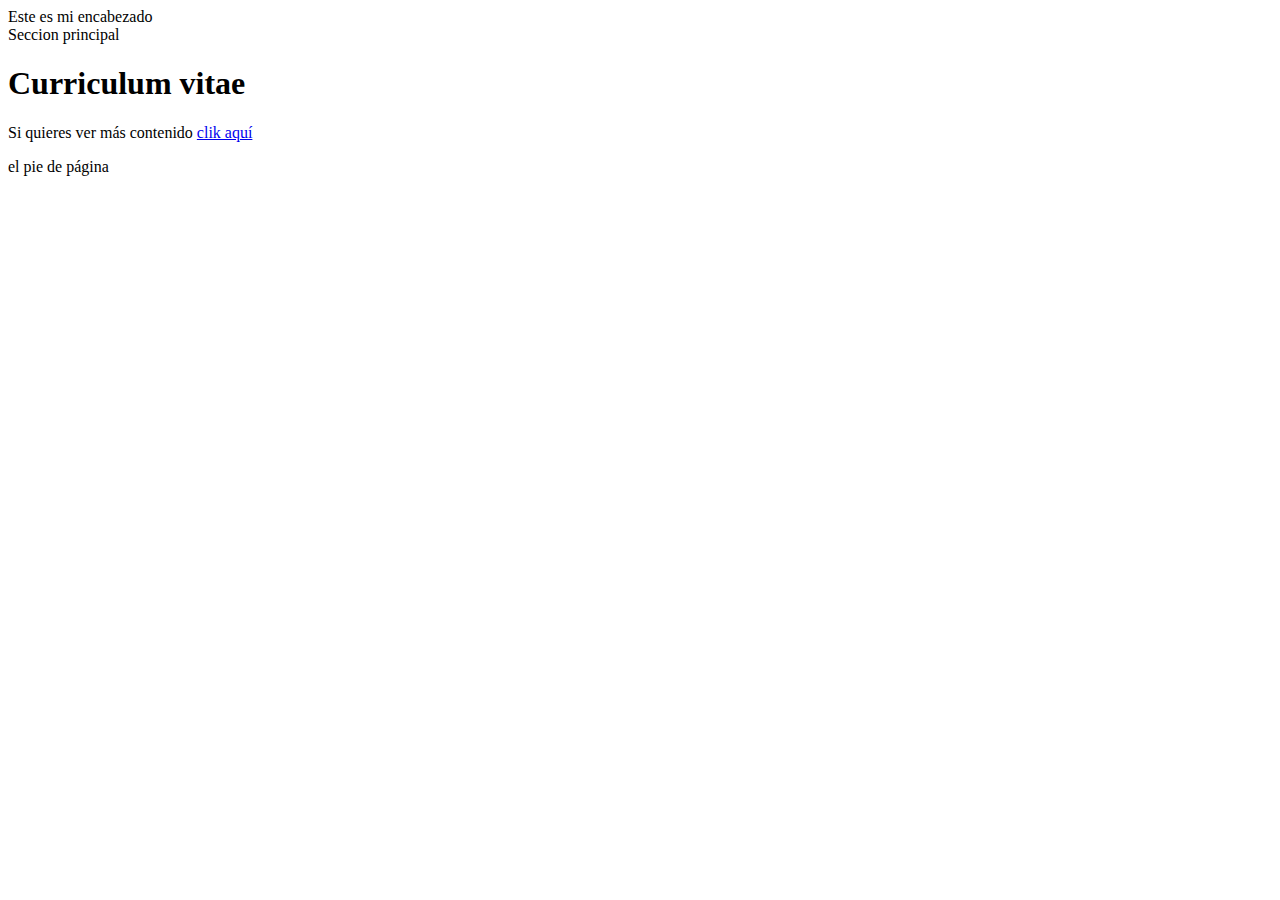
==== 1 - Curriculum Vitae/index.html @ 44d8aab8 "Se agrega Curriculum Vitae, y Clon de Google" ====
<!DOCTYPE html>
<html lang="en">
<head>
    <meta charset="UTF-8">
    <meta name="viewport" content="width=device-width, initial-scale=1.0">
    <title>Curriculum vitae R.A.Q.L</title>
</head>
<body>
    
    <header>Este es mi encabezado</header> <!-- Encavezado -->
    <main>Seccion principal
        <h1>Curriculum vitae</h1>
        <p id="parrafoprincipal">Si quieres ver más contenido <a href="#">clik aquí</a></p>
    </main> <!--Sección principal-->
    <footer>el pie de página</footer>  <!--El pie de página-->
</body>
</html>
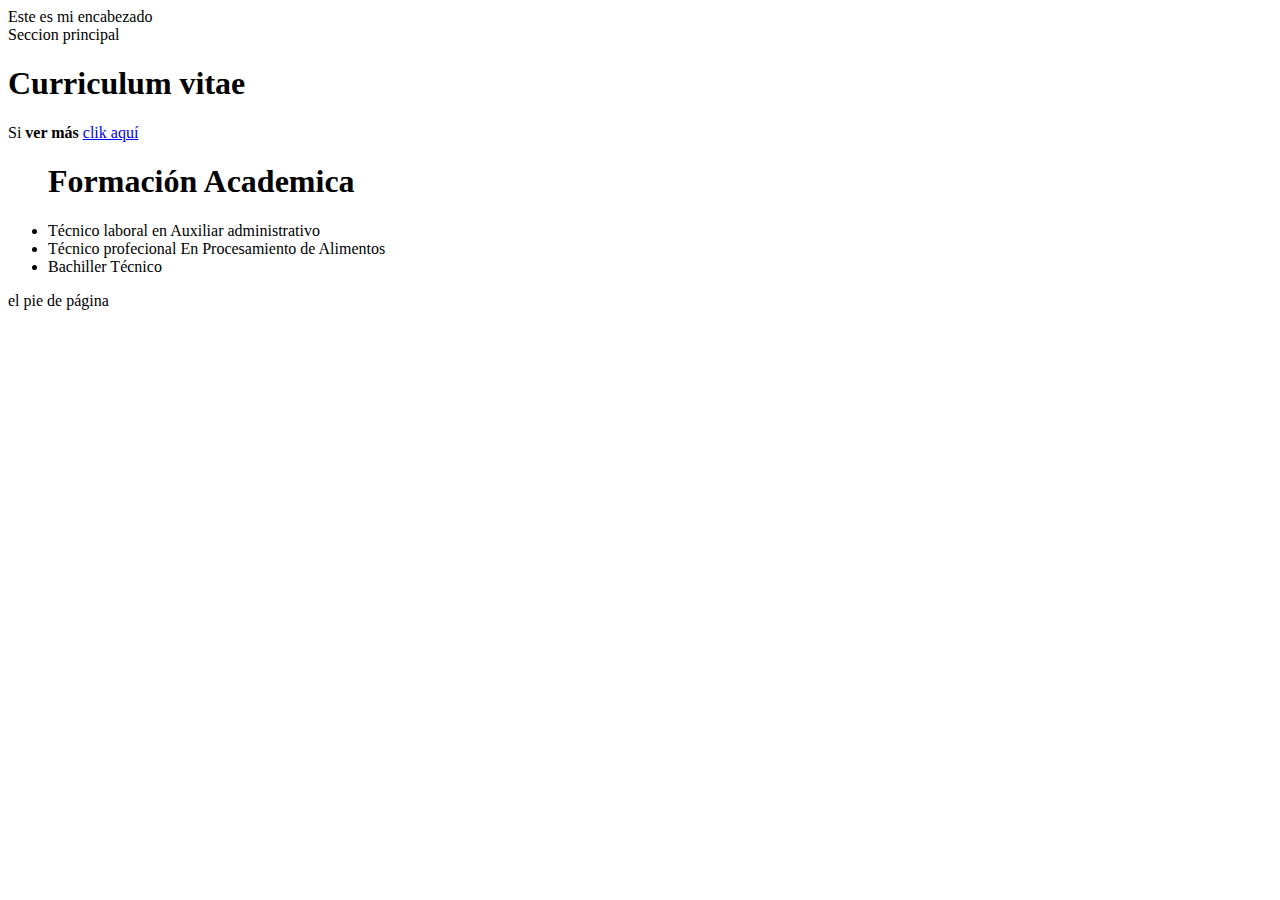
==== commit 9b4a2529: "Avance en el Curriculum Vitae" ====
--- a/1 - Curriculum Vitae/index.html
+++ b/1 - Curriculum Vitae/index.html
@@ -7,10 +7,16 @@
 </head>
 <body>
     
-    <header>Este es mi encabezado</header> <!-- Encavezado -->
+    <header>Este es mi encabezado</header> <!-- Encabezado -->
     <main>Seccion principal
         <h1>Curriculum vitae</h1>
-        <p id="parrafoprincipal">Si quieres ver más contenido <a href="#">clik aquí</a></p>
+        <p id="parrafoprincipal">Si <strong>ver más</strong> <a href="#">clik aquí</a></p>
+        <ul>
+            <h1>Formación Academica</h1>
+            <li>Técnico laboral en Auxiliar administrativo</li>
+            <li>Técnico profecional En Procesamiento de Alimentos</li>
+            <li>Bachiller Técnico</li>
+        </ul>
     </main> <!--Sección principal-->
     <footer>el pie de página</footer>  <!--El pie de página-->
 </body>
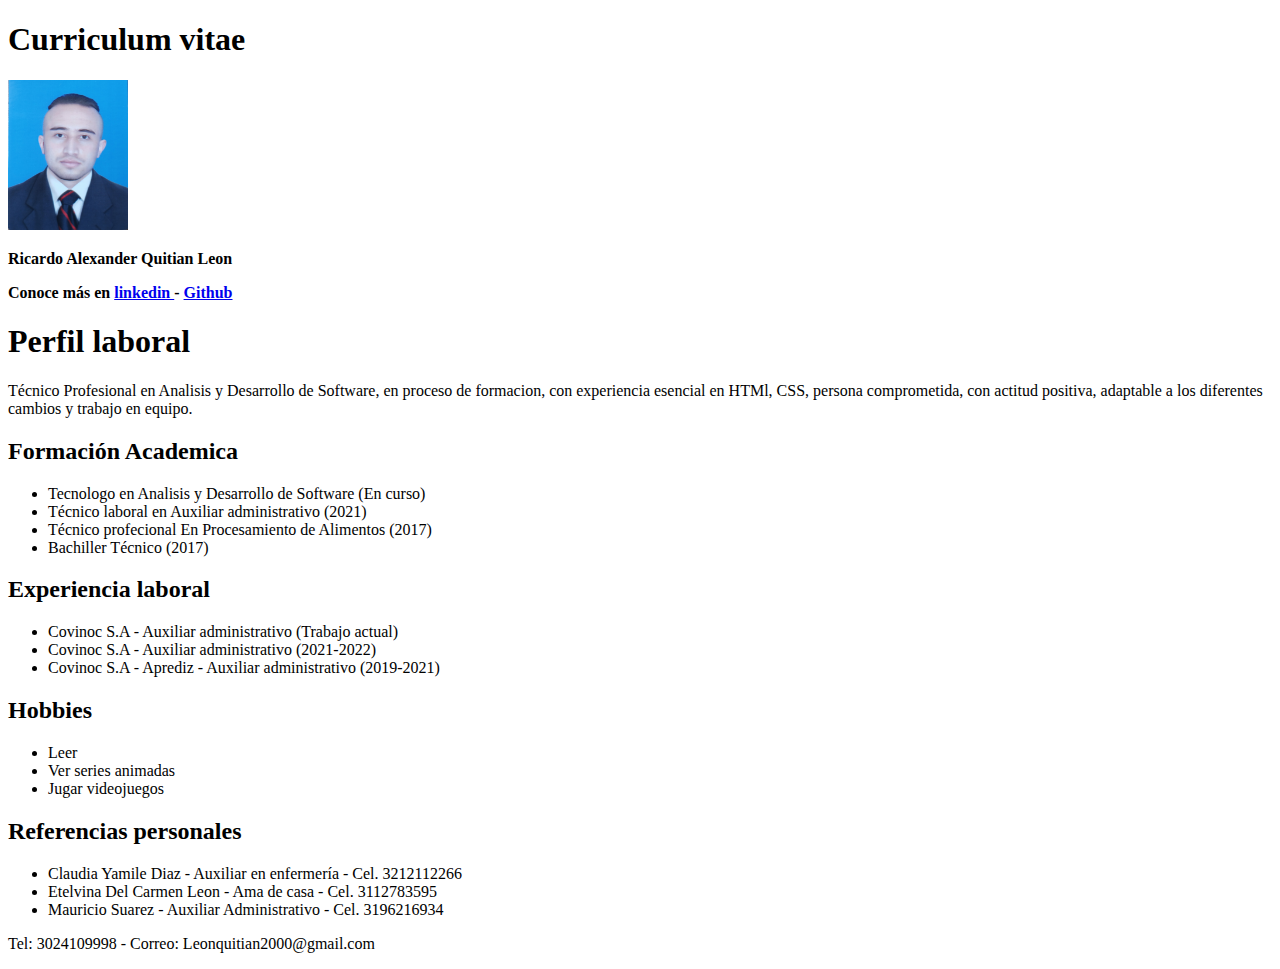
==== commit 3b78164e: "Avance en el Curriculum Vitae" ====
--- a/1 - Curriculum Vitae/index.html
+++ b/1 - Curriculum Vitae/index.html
@@ -3,21 +3,60 @@
 <head>
     <meta charset="UTF-8">
     <meta name="viewport" content="width=device-width, initial-scale=1.0">
-    <title>Curriculum vitae R.A.Q.L</title>
+    <link rel="stylesheet" href="styles/syles.css">
+    <title>Mi Curriculum vitae R.A.Q.L</title>
 </head>
 <body>
     
-    <header>Este es mi encabezado</header> <!-- Encabezado -->
-    <main>Seccion principal
-        <h1>Curriculum vitae</h1>
-        <p id="parrafoprincipal">Si <strong>ver más</strong> <a href="#">clik aquí</a></p>
-        <ul>
-            <h1>Formación Academica</h1>
-            <li>Técnico laboral en Auxiliar administrativo</li>
-            <li>Técnico profecional En Procesamiento de Alimentos</li>
-            <li>Bachiller Técnico</li>
-        </ul>
-    </main> <!--Sección principal-->
-    <footer>el pie de página</footer>  <!--El pie de página-->
-</body>
-</html>+    <header> 
+        <strong> 
+            <h1> Curriculum vitae</h1>
+            <img src="images/Imagen Ricardo.Quitian.jpg" alt="Foto de Ricardo.Quitian">
+            <p>Ricardo Alexander Quitian Leon</p>
+
+            
+
+            <p id="parrafoprincipal"> Conoce más en <strong> <a href="#">linkedin </a> - <a href="https://github.com/RicardoQuitian"> Github </a> </strong> </p>
+            <ul>
+        </strong>
+    </header> <!-- Encabezado -->
+    <main>
+        <h1>Perfil laboral</h1>
+        <p>Técnico Profesional  en Analisis y Desarrollo de Software, en proceso de
+            formacion, con experiencia esencial en HTMl, CSS, persona comprometida, con actitud positiva, adaptable a
+            los diferentes cambios y trabajo en equipo.</p>
+        
+            <h2>Formación Academica</h2>
+            <ul class="Skill">
+                <li>Tecnologo en Analisis y Desarrollo de Software (En curso)</li>
+                <li>Técnico laboral en Auxiliar administrativo (2021)</li>
+                <li>Técnico profecional En Procesamiento de Alimentos (2017) </li>
+                <li>Bachiller Técnico (2017)</li>
+            </ul>
+
+            <h2>Experiencia laboral</h2>
+            <ul class="Skill">
+                <li>Covinoc S.A - Auxiliar administrativo (Trabajo actual)</li>
+                <li>Covinoc S.A - Auxiliar administrativo (2021-2022)</li>
+                <li>Covinoc S.A - Aprediz - Auxiliar administrativo (2019-2021)</li>
+            </ul>
+            <h2>Hobbies</h2>
+            <ul>
+                <li>Leer</li>
+                <li>Ver series animadas</li>
+                <li>Jugar videojuegos</li>
+            </ul>
+
+            </ul>
+            <h2> Referencias personales</h2>
+            <ul class="Skill">
+                <li>Claudia Yamile Diaz - Auxiliar en enfermería - Cel. 3212112266</li>
+                <li>Etelvina Del Carmen Leon - Ama de casa - Cel. 3112783595</li>
+                <li>Mauricio Suarez - Auxiliar Administrativo - Cel. 3196216934</li>
+            </ul>
+        </main> <!--Sección principal-->
+            <footer>
+                <p>Tel: 3024109998 - Correo: Leonquitian2000@gmail.com </p>
+            </footer>  <!--El pie de página-->
+        </body>
+        </html>--- a/1 - Curriculum Vitae/styles/syles.css
+++ b/1 - Curriculum Vitae/styles/syles.css
@@ -0,0 +1,8 @@
+img {
+width: 120px;
+height: 150px;
+}
+
+.skill {
+    background-color: rgb(176, 175, 175);
+}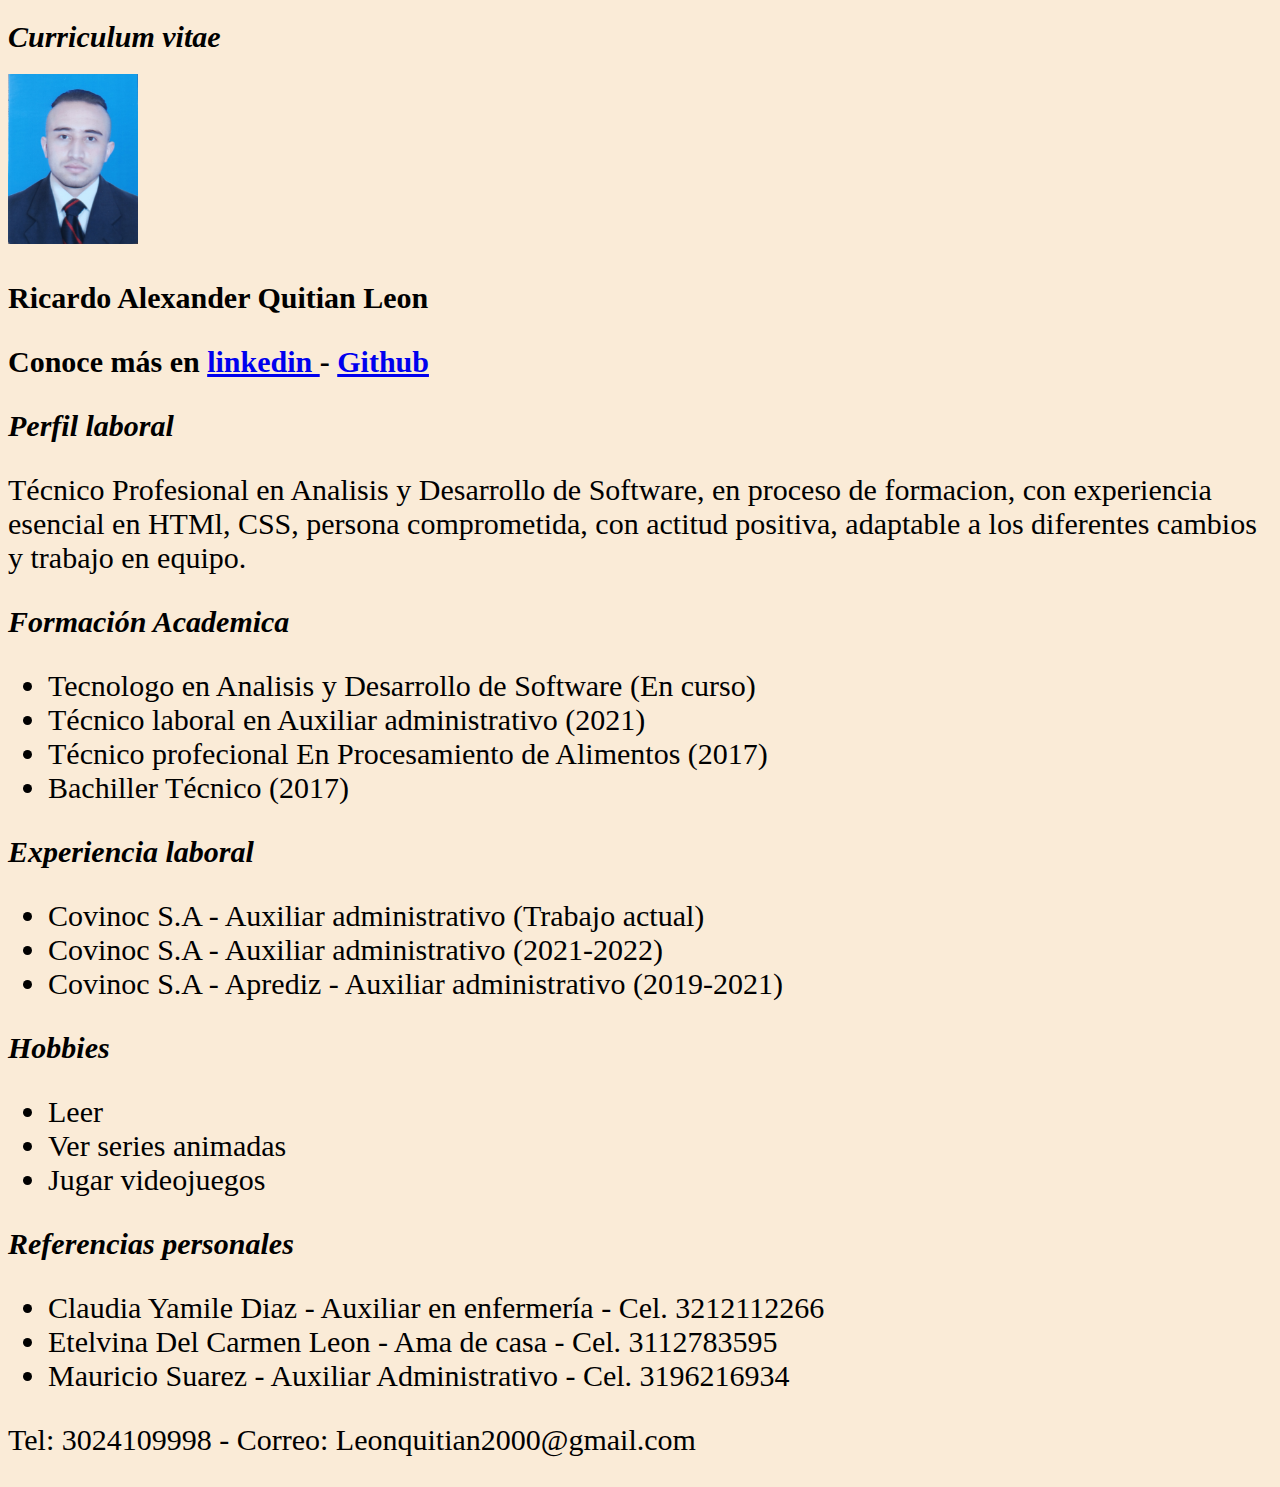
==== commit ed7d1924: "Se modifica Font-size y background a todo el documento" ====
--- a/1 - Curriculum Vitae/index.html
+++ b/1 - Curriculum Vitae/index.html
@@ -10,23 +10,20 @@
     
     <header> 
         <strong> 
-            <h1> Curriculum vitae</h1>
-            <img src="images/Imagen Ricardo.Quitian.jpg" alt="Foto de Ricardo.Quitian">
+            <h1> <i>Curriculum vitae</i></h1>
+            <img src="images/Imagen Ricardo.Quitian.jpg" alt="Profile foto">
             <p>Ricardo Alexander Quitian Leon</p>
-
-            
-
-            <p id="parrafoprincipal"> Conoce más en <strong> <a href="#">linkedin </a> - <a href="https://github.com/RicardoQuitian"> Github </a> </strong> </p>
+            <p id="parrafoprincipal"> Conoce más en <strong> <a href="https://www.linkedin.com/in/ricardo-alexander-q-373a68203/">linkedin </a> - <a href="https://github.com/RicardoQuitian"> Github </a> </strong> </p>
             <ul>
         </strong>
     </header> <!-- Encabezado -->
     <main>
-        <h1>Perfil laboral</h1>
+        <h1> <i>Perfil laboral</i></h1>
         <p>Técnico Profesional  en Analisis y Desarrollo de Software, en proceso de
             formacion, con experiencia esencial en HTMl, CSS, persona comprometida, con actitud positiva, adaptable a
             los diferentes cambios y trabajo en equipo.</p>
         
-            <h2>Formación Academica</h2>
+            <h2><i>Formación Academica</i></h2>
             <ul class="Skill">
                 <li>Tecnologo en Analisis y Desarrollo de Software (En curso)</li>
                 <li>Técnico laboral en Auxiliar administrativo (2021)</li>
@@ -34,13 +31,13 @@
                 <li>Bachiller Técnico (2017)</li>
             </ul>
 
-            <h2>Experiencia laboral</h2>
+            <h2><i>Experiencia laboral</i></h2>
             <ul class="Skill">
                 <li>Covinoc S.A - Auxiliar administrativo (Trabajo actual)</li>
                 <li>Covinoc S.A - Auxiliar administrativo (2021-2022)</li>
                 <li>Covinoc S.A - Aprediz - Auxiliar administrativo (2019-2021)</li>
             </ul>
-            <h2>Hobbies</h2>
+            <h2><i>Hobbies</i></h2>
             <ul>
                 <li>Leer</li>
                 <li>Ver series animadas</li>
@@ -48,7 +45,7 @@
             </ul>
 
             </ul>
-            <h2> Referencias personales</h2>
+            <h2><i> Referencias personales</i></h2>
             <ul class="Skill">
                 <li>Claudia Yamile Diaz - Auxiliar en enfermería - Cel. 3212112266</li>
                 <li>Etelvina Del Carmen Leon - Ama de casa - Cel. 3112783595</li>
--- a/1 - Curriculum Vitae/styles/syles.css
+++ b/1 - Curriculum Vitae/styles/syles.css
@@ -1,8 +1,12 @@
+* {
+    margin: 20;
+    padding: 10 ;
+    font-size: 30px;
+    background-color: antiquewhite;
+
+}
 img {
-width: 120px;
-height: 150px;
+width: 130px;
+height: 170px;
 }
 
-.skill {
-    background-color: rgb(176, 175, 175);
-}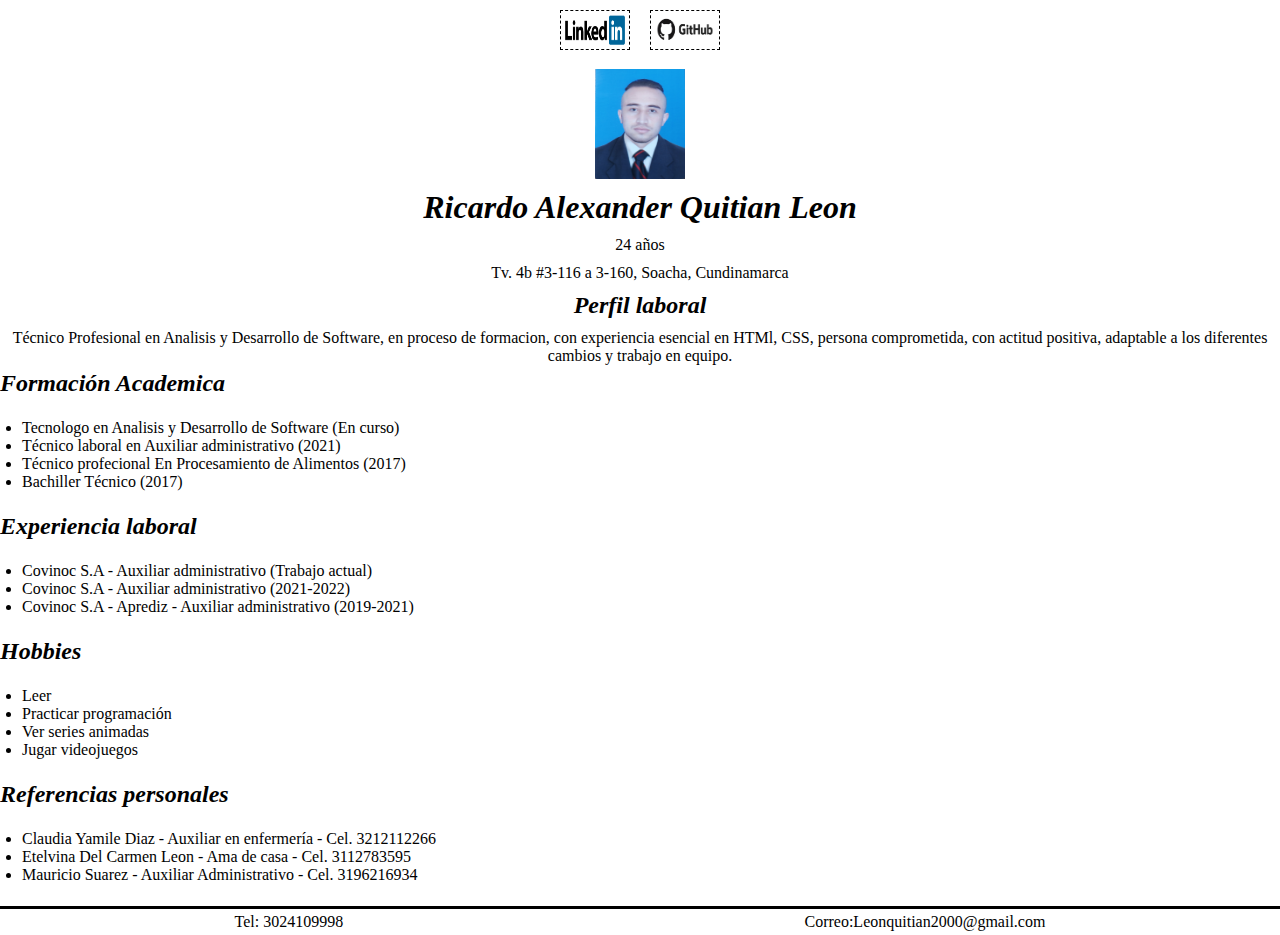
==== commit b8d0d46c: "Avance Curriculum Vitae" ====
--- a/1 - Curriculum Vitae/index.html
+++ b/1 - Curriculum Vitae/index.html
@@ -4,25 +4,32 @@
     <meta charset="UTF-8">
     <meta name="viewport" content="width=device-width, initial-scale=1.0">
     <link rel="stylesheet" href="styles/syles.css">
-    <title>Mi Curriculum vitae R.A.Q.L</title>
+    <title>Mi CV</title>
 </head>
 <body>
+    <header> <!-- Encabezado -->
+        <section class="Botones">
+            <div class="boton1" ><a href="https://www.linkedin.com/in/ricardo-alexander-q-373a68203/"> <img class="img-boton" src="./images/LinkedIn_Logo.svg.png" alt=""> </a></div>
+            <div class="boton1" ><a href="https://github.com/RicardoQuitian"> <img class="img-boton-2" src="./images/pngimg.com - github_PNG15.png" alt=""> </a> </strong> </p> </div>
+        </section>
+    </header> 
     
-    <header> 
-        <strong> 
-            <h1> <i>Curriculum vitae</i></h1>
-            <img src="images/Imagen Ricardo.Quitian.jpg" alt="Profile foto">
-            <p>Ricardo Alexander Quitian Leon</p>
-            <p id="parrafoprincipal"> Conoce más en <strong> <a href="https://www.linkedin.com/in/ricardo-alexander-q-373a68203/">linkedin </a> - <a href="https://github.com/RicardoQuitian"> Github </a> </strong> </p>
-            <ul>
-        </strong>
-    </header> <!-- Encabezado -->
-    <main>
-        <h1> <i>Perfil laboral</i></h1>
-        <p>Técnico Profesional  en Analisis y Desarrollo de Software, en proceso de
+        <main>
+        <section class="perfil">
+            <div class="center-perfil" > <img class="foto-perfil" src="images/Imagen Ricardo.Quitian.jpg" alt="Profile foto">     
+            </div>
+
+                 <div><strong> <h1 class="center-perfil"> <i>Ricardo Alexander Quitian Leon</i></h1>
+            </strong> </div>
+            <div class="center-perfil"> <p  >24 años</p> </div>
+            <div class="center-perfil"> <p >Tv. 4b #3-116 a 3-160, Soacha, Cundinamarca</p></div>
+            <div class="center-perfil"> <h2  class="profile-description"> <i>Perfil laboral</i></h2></div>
+            <div class="center-perfil"> <p class="text-center">Técnico Profesional  en Analisis y Desarrollo de Software, en proceso de
             formacion, con experiencia esencial en HTMl, CSS, persona comprometida, con actitud positiva, adaptable a
             los diferentes cambios y trabajo en equipo.</p>
-        
+            </div>
+        </section>
+            
             <h2><i>Formación Academica</i></h2>
             <ul class="Skill">
                 <li>Tecnologo en Analisis y Desarrollo de Software (En curso)</li>
@@ -37,23 +44,27 @@
                 <li>Covinoc S.A - Auxiliar administrativo (2021-2022)</li>
                 <li>Covinoc S.A - Aprediz - Auxiliar administrativo (2019-2021)</li>
             </ul>
+            
             <h2><i>Hobbies</i></h2>
-            <ul>
+            <ul class="Skill">
                 <li>Leer</li>
+                <li>Practicar programación</li>
                 <li>Ver series animadas</li>
                 <li>Jugar videojuegos</li>
             </ul>
 
-            </ul>
-            <h2><i> Referencias personales</i></h2>
+            <h2><i>Referencias personales</i></h2>
             <ul class="Skill">
                 <li>Claudia Yamile Diaz - Auxiliar en enfermería - Cel. 3212112266</li>
                 <li>Etelvina Del Carmen Leon - Ama de casa - Cel. 3112783595</li>
                 <li>Mauricio Suarez - Auxiliar Administrativo - Cel. 3196216934</li>
             </ul>
-        </main> <!--Sección principal-->
+        </main>
             <footer>
-                <p>Tel: 3024109998 - Correo: Leonquitian2000@gmail.com </p>
+            <section class="pie-pagina">
+                <p> Tel: 3024109998 </p>
+                <p> Correo:Leonquitian2000@gmail.com </p>
+            </section>
             </footer>  <!--El pie de página-->
         </body>
         </html>--- a/1 - Curriculum Vitae/styles/syles.css
+++ b/1 - Curriculum Vitae/styles/syles.css
@@ -1,12 +1,77 @@
 * {
-    margin: 20;
-    padding: 10 ;
-    font-size: 30px;
-    background-color: antiquewhite;
+    margin: 0;
+    padding: 0 ;  
+    
+}
+
+
+.Botones {
+    display: flex;  
+    justify-content: center;
+    
+}
+
+
+img {
+    width: 90px;
+    height: 110px;
+}
+
+.img-loglinkedin {
+
+    width: 50px;
+    height: 20px;
+}
+
+.img-boton{
+    width: 60px;
+    height: 30px;
+    border: dashed 1px  black;
+    padding: 4px;
+}
+.img-boton-2{
+    width: 60px;
+    height: 30px;
+    border: dashed 1px  black; 
+    padding: 4px;   
+}
+
+.boton1 {
+margin:10px;
+}
+
+.perfil {
+    display: flex;
+    flex-direction: column;
 
 }
-img {
-width: 130px;
-height: 170px;
+
+.Skill {
+    margin: 22px;
+    
+
+    
 }
 
+.center-perfil {
+    display: flex;
+    justify-content: center;
+    margin: 5px;
+}
+
+.text-center {
+    text-align: center;
+}
+
+.pie-pagina {
+    display: flex;
+    padding: 4px;
+    border-top: solid  black;
+    justify-content: space-around;
+}
+
+body {
+    background-image: url("https://images.unsplash.com/photo-1508615039623-a25605d2b022?ixlib=rb-4.0.3&ixid=M3wxMjA3fDB8MHxwaG90by1wYWdlfHx8fGVufDB8fHx8fA%3D%3D&auto=format&fit=crop&w=1170&q=80");
+    background-repeat: no-repeat;
+    background-size: cover;
+}
